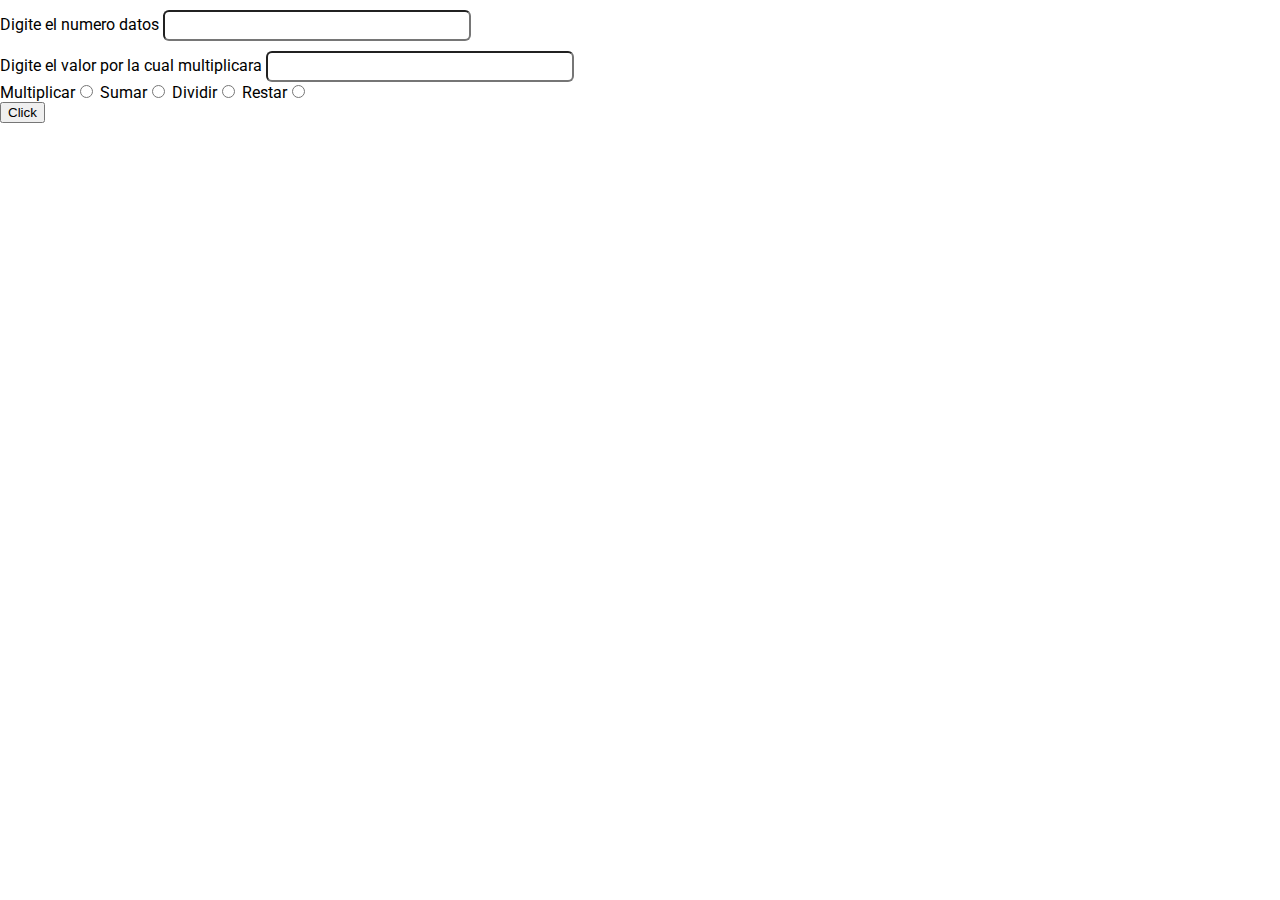
==== index.html @ 422fa798 "primeros pasos js" ====
<!DOCTYPE html>
<html lang="en">
<head>
    <meta charset="UTF-8">
    <meta name="viewport" content="width=device-width, initial-scale=1.0">
    <title>Practica 4</title>
    <link rel="stylesheet" href="css/main.css">
    <link href="https://fonts.googleapis.com/css2?family=Roboto:wght@300;400;500&display=swap" rel="stylesheet">
</head>
<body>
    <!-- javascript No es Java
    Javascript es un motor de multihilos que opera en la web y en el area de front end
    Java es un lenguaje de programacion enfocada al backend

    src=source osea raiz.
    los elementos que son llamados en js se relacionan con la propiedad id
    -->

    <div>
        <label for="">Digite el numero datos</label>
        <input type="text" name="edad" id="dato1" class="edad" value="">
        
    </div>
    
    <div>
        <label for="">Digite el valor por la cual multiplicara</label>
        <input type="text" name="edad" id="multiplicador" class="edad" value="">
        
    </div>
    <div>
        <label for="">Multiplicar</label><input type="radio" name="operacion" id="" value="multiplicar">
        <label for="">Sumar</label><input type="radio" name="operacion" id="" value="sumar">
        <label for="">Dividir</label><input type="radio" name="operacion" id="">
        <label for="">Restar</label><input type="radio" name="operacion" id="">
    </div>
    <button id="buttonclick" onclick="getdata()">Click</button>
<label for="" id="datos"></label>

    <script src="js/script.js"></script>
</body>
</html>
---- css/main.css ----
body{
    margin: 0;
    padding: 0;
    font-family: 'Roboto', sans-serif;
}

.edad{
    width: 300px;
    height: 25px;
    border-radius: 6px;
    margin-top: 10px;
}
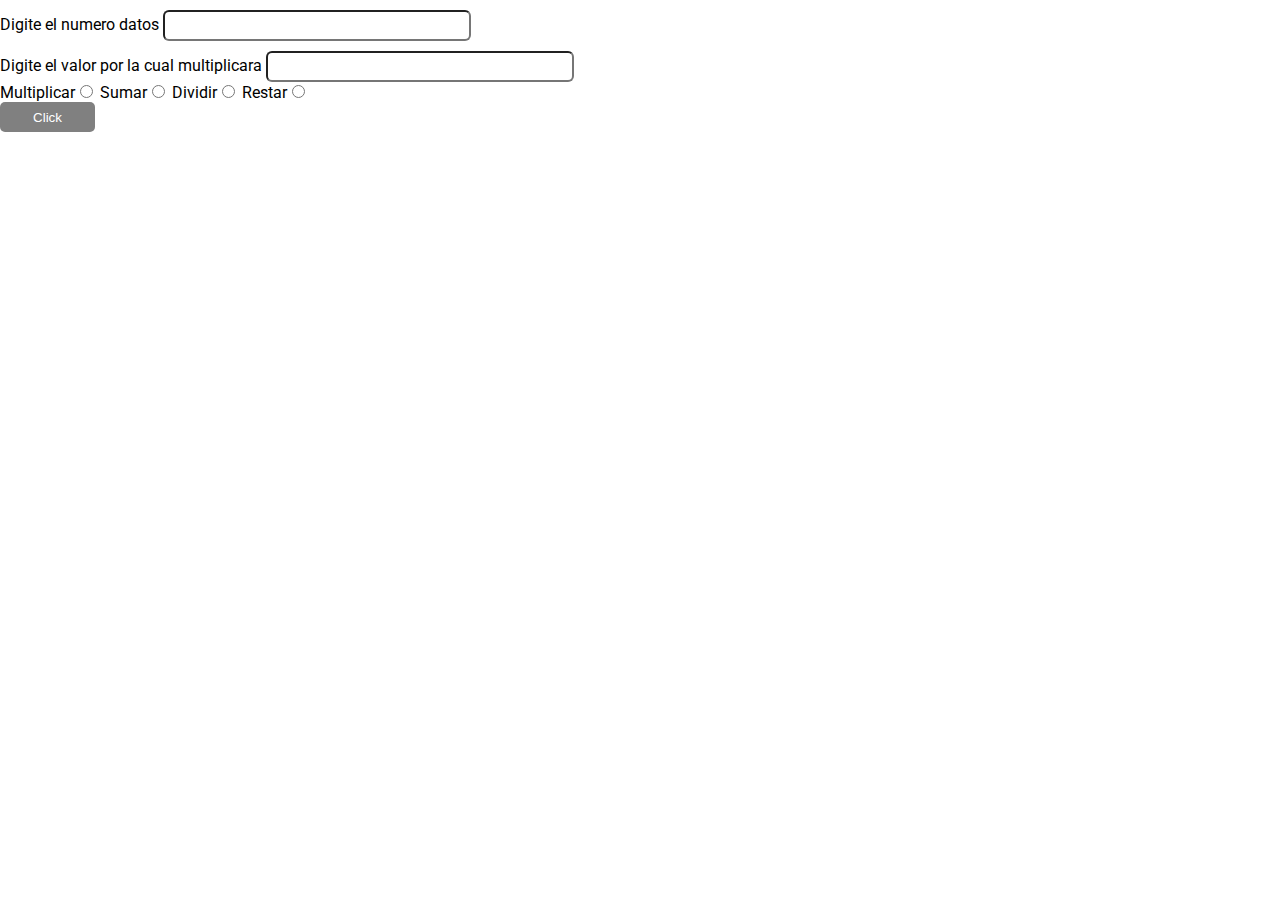
==== commit 87a09ffd: "update practica4" ====
--- a/index.html
+++ b/index.html
@@ -6,6 +6,7 @@
     <title>Practica 4</title>
     <link rel="stylesheet" href="css/main.css">
     <link href="https://fonts.googleapis.com/css2?family=Roboto:wght@300;400;500&display=swap" rel="stylesheet">
+    <link rel="stylesheet" href="https://use.fontawesome.com/releases/v5.14.0/css/all.css" integrity="sha384-HzLeBuhoNPvSl5KYnjx0BT+WB0QEEqLprO+NBkkk5gbc67FTaL7XIGa2w1L0Xbgc" crossorigin="anonymous">
 </head>
 <body>
     <!-- javascript No es Java
@@ -33,7 +34,7 @@
         <label for="">Dividir</label><input type="radio" name="operacion" id="">
         <label for="">Restar</label><input type="radio" name="operacion" id="">
     </div>
-    <button id="buttonclick" onclick="getdata()">Click</button>
+    <button id="buttonclick" onclick="getdata()" class="btn"><i class="fas fa-check"></i> Click</button>
 <label for="" id="datos"></label>
 
     <script src="js/script.js"></script>
--- a/css/main.css
+++ b/css/main.css
@@ -10,3 +10,12 @@
     border-radius: 6px;
     margin-top: 10px;
 }
+
+.btn{
+    width:95px;
+    height: 30px;
+    background-color: gray;
+    border-radius: 5px;
+    border:none;
+    color:white;
+}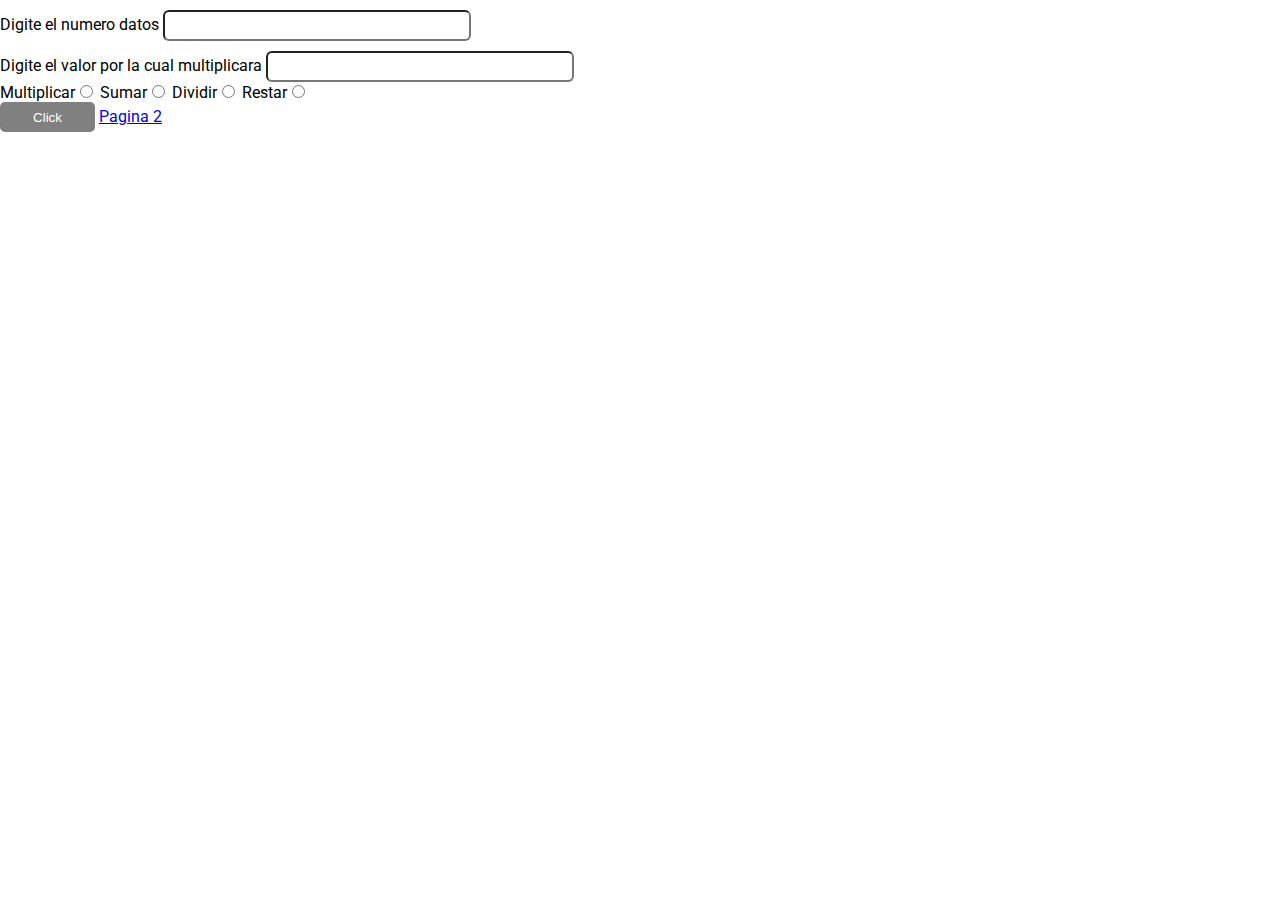
==== commit 2b887cc9: "update data" ====
--- a/index.html
+++ b/index.html
@@ -7,6 +7,7 @@
     <link rel="stylesheet" href="css/main.css">
     <link href="https://fonts.googleapis.com/css2?family=Roboto:wght@300;400;500&display=swap" rel="stylesheet">
     <link rel="stylesheet" href="https://use.fontawesome.com/releases/v5.14.0/css/all.css" integrity="sha384-HzLeBuhoNPvSl5KYnjx0BT+WB0QEEqLprO+NBkkk5gbc67FTaL7XIGa2w1L0Xbgc" crossorigin="anonymous">
+
 </head>
 <body>
     <!-- javascript No es Java
@@ -36,6 +37,8 @@
     </div>
     <button id="buttonclick" onclick="getdata()" class="btn"><i class="fas fa-check"></i> Click</button>
 <label for="" id="datos"></label>
+    <a href="pagina2.html">Pagina 2</a>
+
 
     <script src="js/script.js"></script>
 </body>
--- a/css/main.css
+++ b/css/main.css
@@ -18,4 +18,18 @@
     border-radius: 5px;
     border:none;
     color:white;
+}
+
+.inpp{
+    color: blue;
+    width: 130px;
+    height: 230px;
+    border-radius: 10px;
+}
+.inf{
+    color:pink;
+    width: 200px;
+    height: 50px;
+    border-radius: 5px;
+
 }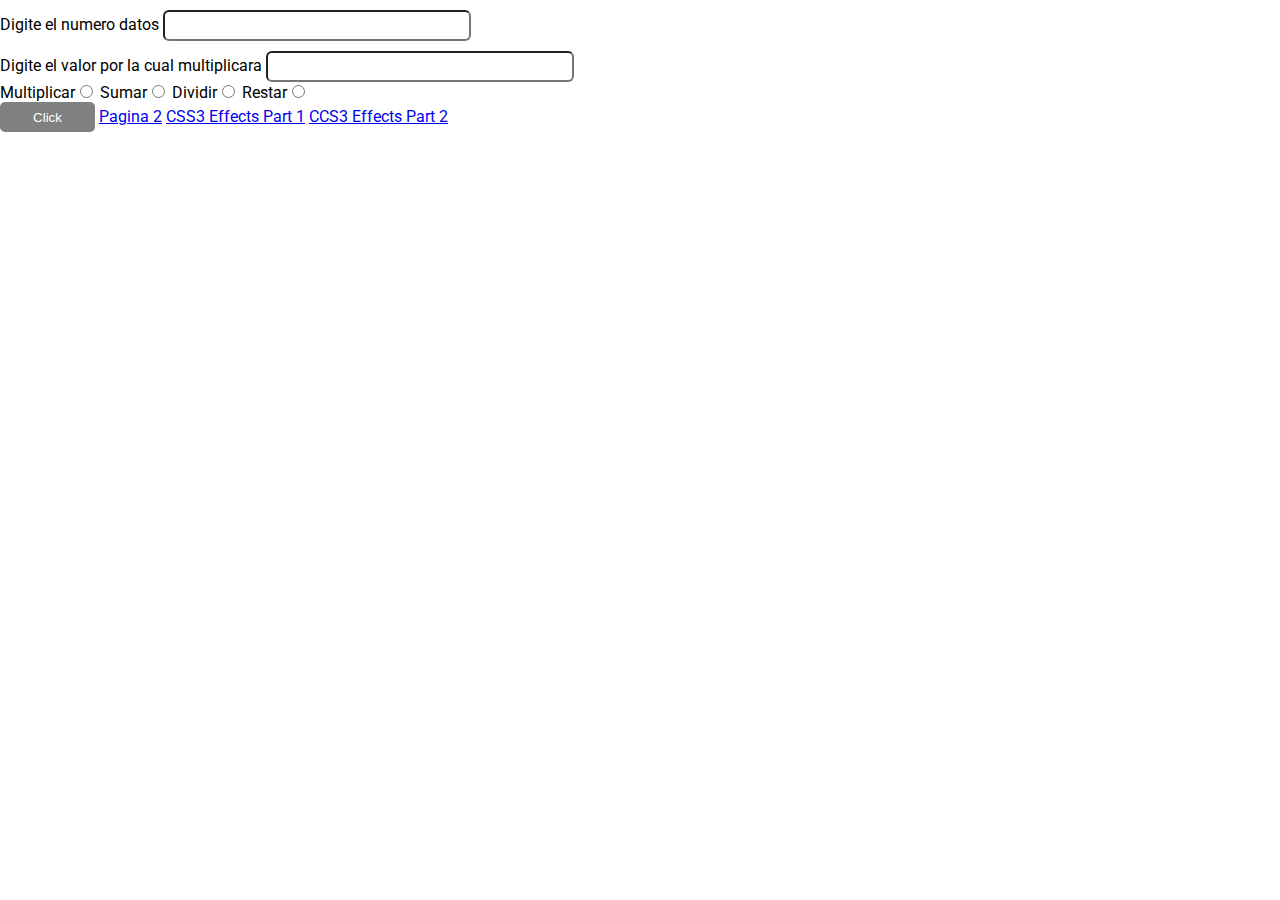
==== commit edbe7b19: "Update" ====
--- a/index.html
+++ b/index.html
@@ -38,6 +38,8 @@
     <button id="buttonclick" onclick="getdata()" class="btn"><i class="fas fa-check"></i> Click</button>
 <label for="" id="datos"></label>
     <a href="pagina2.html">Pagina 2</a>
+    <a href="pagina3.html">CSS3 Effects Part 1</a>
+    <a href="pagina4.html">CCS3 Effects Part 2</a>
 
 
     <script src="js/script.js"></script>
